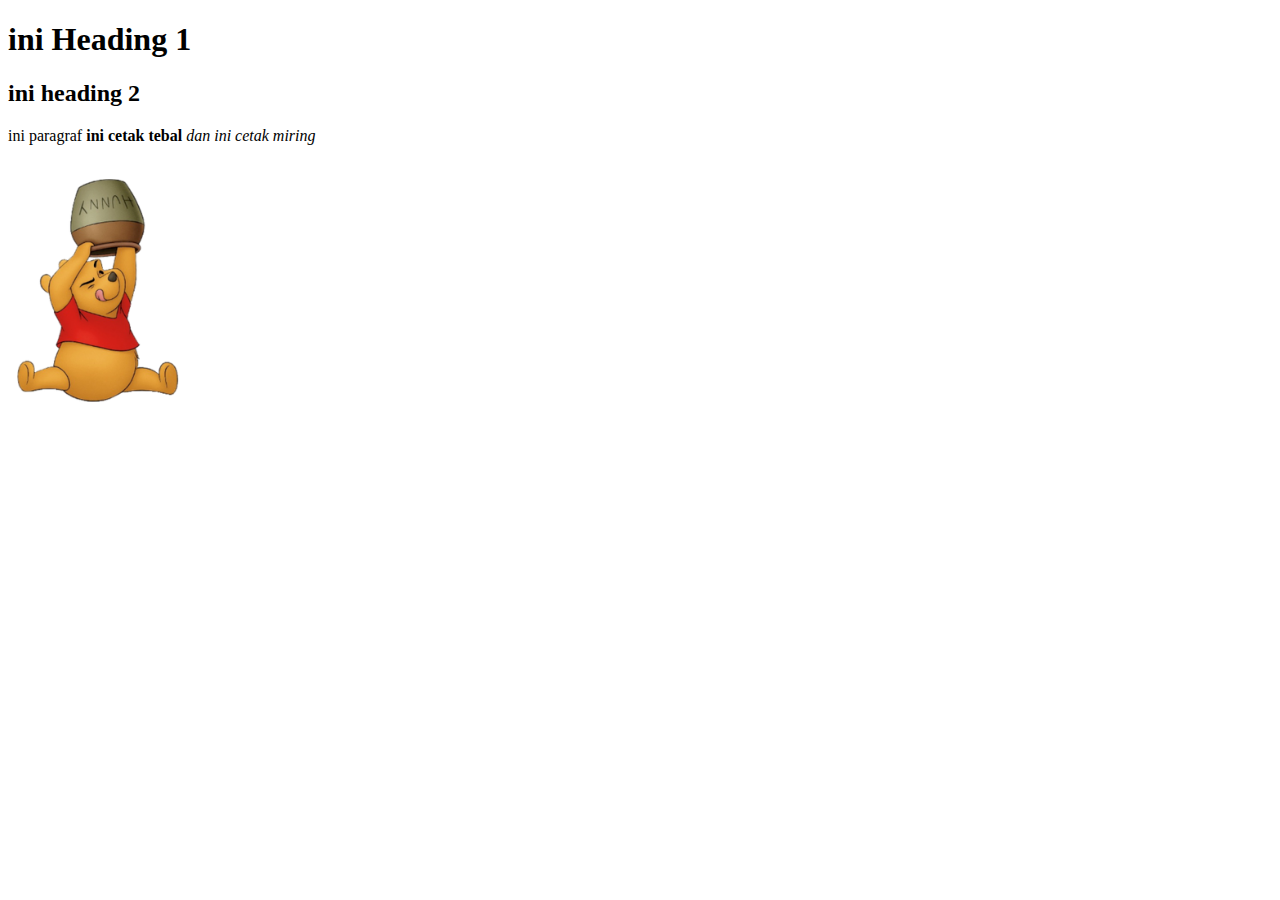
==== index.html @ f00617af "Add files via upload" ====
<!DOCTYPE html>
<html>
<head>
	<title>Hakaman Earlene</title>
</head>
<body>
	<h1>ini Heading 1</h1>
	<h2>ini heading 2</h2>
	<p>ini paragraf <strong>ini cetak tebal</strong> <em>dan ini cetak miring</em></p>

	<img src="img/mini.png" alt="Winnie The Pooh" width="180px" height="250px"
	
</body>
</html>
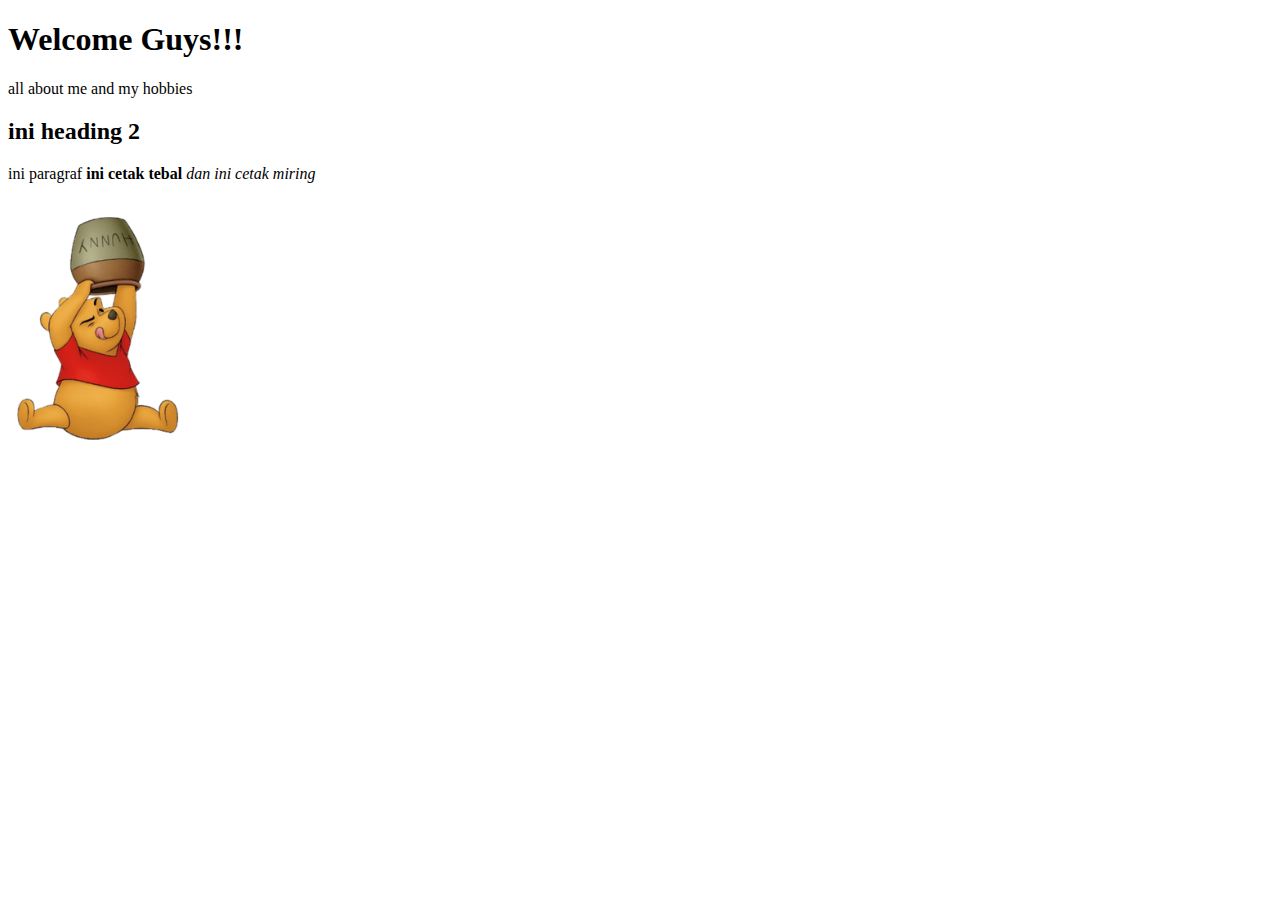
==== commit 25ed70e4: "Update index.html" ====
--- a/index.html
+++ b/index.html
@@ -1,14 +1,15 @@
 <!DOCTYPE html>
 <html>
 <head>
-	<title>Hakaman Earlene</title>
+	<title>Earlene's Page</title>
 </head>
 <body>
-	<h1>ini Heading 1</h1>
+	<h1>Welcome Guys!!!</h1>
+	<p>all about me and my hobbies</p>
 	<h2>ini heading 2</h2>
 	<p>ini paragraf <strong>ini cetak tebal</strong> <em>dan ini cetak miring</em></p>
 
 	<img src="img/mini.png" alt="Winnie The Pooh" width="180px" height="250px"
 	
 </body>
-</html>+</html>
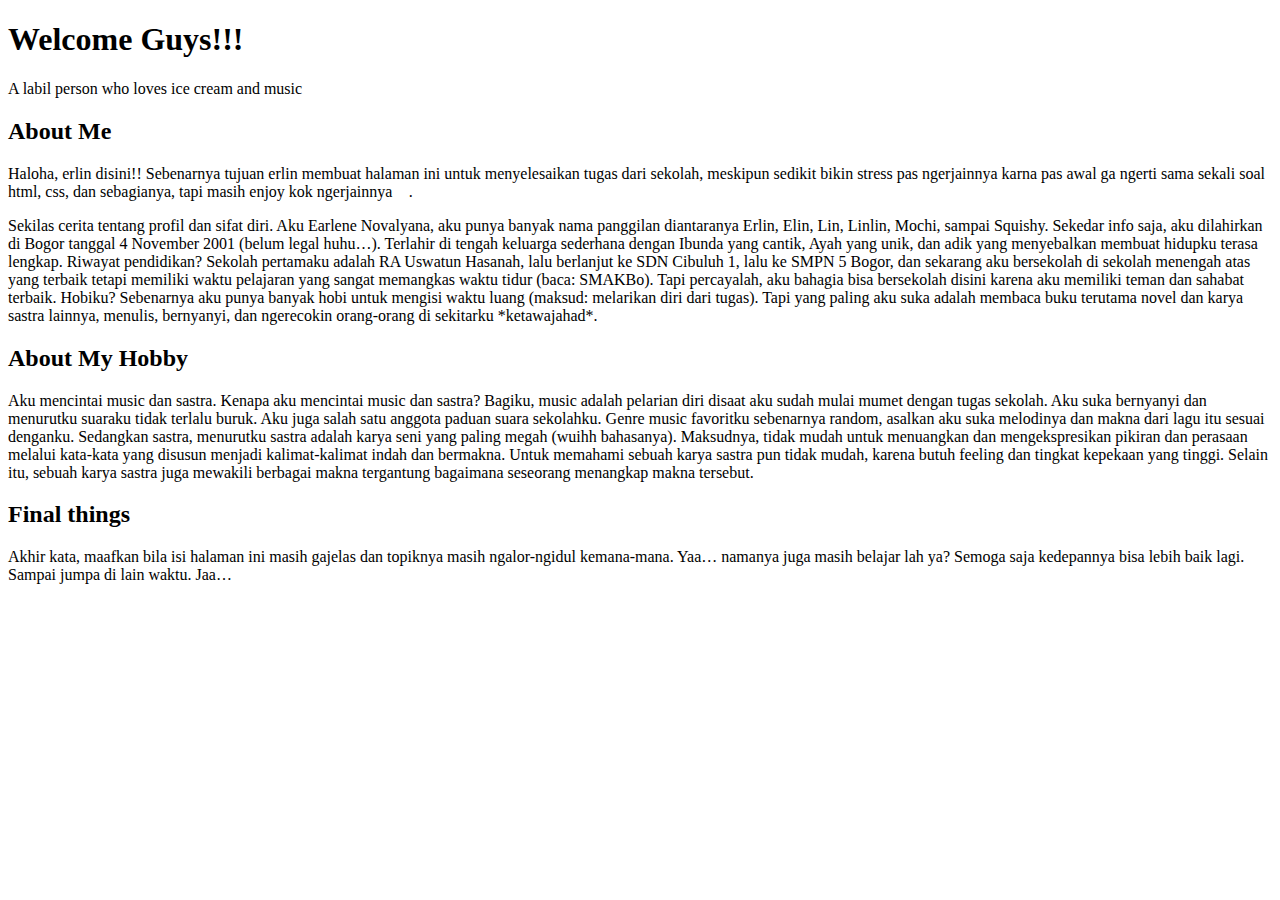
==== commit bfd7adf0: "Update index.html" ====
--- a/index.html
+++ b/index.html
@@ -5,11 +5,13 @@
 </head>
 <body>
 	<h1>Welcome Guys!!!</h1>
-	<p>all about me and my hobbies</p>
-	<h2>ini heading 2</h2>
-	<p>ini paragraf <strong>ini cetak tebal</strong> <em>dan ini cetak miring</em></p>
-
-	<img src="img/mini.png" alt="Winnie The Pooh" width="180px" height="250px"
-	
+	<p>A labil person who loves ice cream and music</p>
+	<h2>About Me</h2>
+	<p>Haloha, erlin disini!! Sebenarnya tujuan erlin membuat halaman ini untuk menyelesaikan tugas dari sekolah, meskipun sedikit bikin stress pas ngerjainnya karna pas awal ga ngerti sama sekali soal html, css, dan sebagianya, tapi masih enjoy kok ngerjainnya . </p>
+	<p>Sekilas cerita tentang profil dan sifat diri. Aku Earlene Novalyana, aku punya banyak nama panggilan diantaranya Erlin, Elin, Lin, Linlin, Mochi, sampai Squishy. Sekedar info saja, aku dilahirkan di Bogor tanggal 4 November 2001 (belum legal huhu…). Terlahir di tengah keluarga sederhana dengan Ibunda yang cantik, Ayah yang unik, dan adik yang menyebalkan membuat hidupku terasa lengkap. Riwayat pendidikan? Sekolah pertamaku adalah RA Uswatun Hasanah, lalu berlanjut ke SDN Cibuluh 1, lalu ke SMPN 5 Bogor, dan sekarang aku bersekolah di sekolah menengah atas yang terbaik tetapi memiliki waktu pelajaran yang sangat memangkas waktu tidur (baca: SMAKBo). Tapi percayalah, aku bahagia bisa bersekolah disini karena aku memiliki teman dan sahabat terbaik. Hobiku? Sebenarnya aku punya banyak hobi untuk mengisi waktu luang (maksud: melarikan diri dari tugas). Tapi  yang paling aku suka adalah membaca buku terutama novel dan karya sastra lainnya, menulis, bernyanyi, dan ngerecokin orang-orang di sekitarku *ketawajahad*.</p>
+	<h2>About My Hobby</h2>
+	<p>Aku mencintai music dan sastra. Kenapa aku mencintai music dan sastra? Bagiku, music adalah pelarian diri disaat aku sudah mulai mumet dengan tugas sekolah. Aku suka bernyanyi dan menurutku suaraku tidak  terlalu buruk. Aku juga salah satu anggota paduan suara sekolahku. Genre music favoritku sebenarnya random, asalkan aku suka melodinya dan makna dari lagu itu sesuai denganku. Sedangkan sastra, menurutku sastra adalah karya seni yang paling megah (wuihh bahasanya). Maksudnya, tidak mudah untuk menuangkan dan mengekspresikan pikiran dan perasaan melalui kata-kata yang disusun menjadi kalimat-kalimat indah dan bermakna. Untuk memahami sebuah karya sastra pun tidak mudah, karena butuh feeling dan tingkat kepekaan yang tinggi. Selain itu, sebuah karya sastra juga mewakili berbagai makna tergantung bagaimana seseorang menangkap makna tersebut.</p>
+	<h2>Final things</h2>
+	<p>Akhir kata, maafkan bila isi halaman ini masih gajelas dan topiknya masih ngalor-ngidul kemana-mana. Yaa… namanya juga masih belajar lah ya? Semoga saja kedepannya bisa lebih baik lagi. Sampai jumpa di lain waktu. Jaa… </p>
 </body>
 </html>
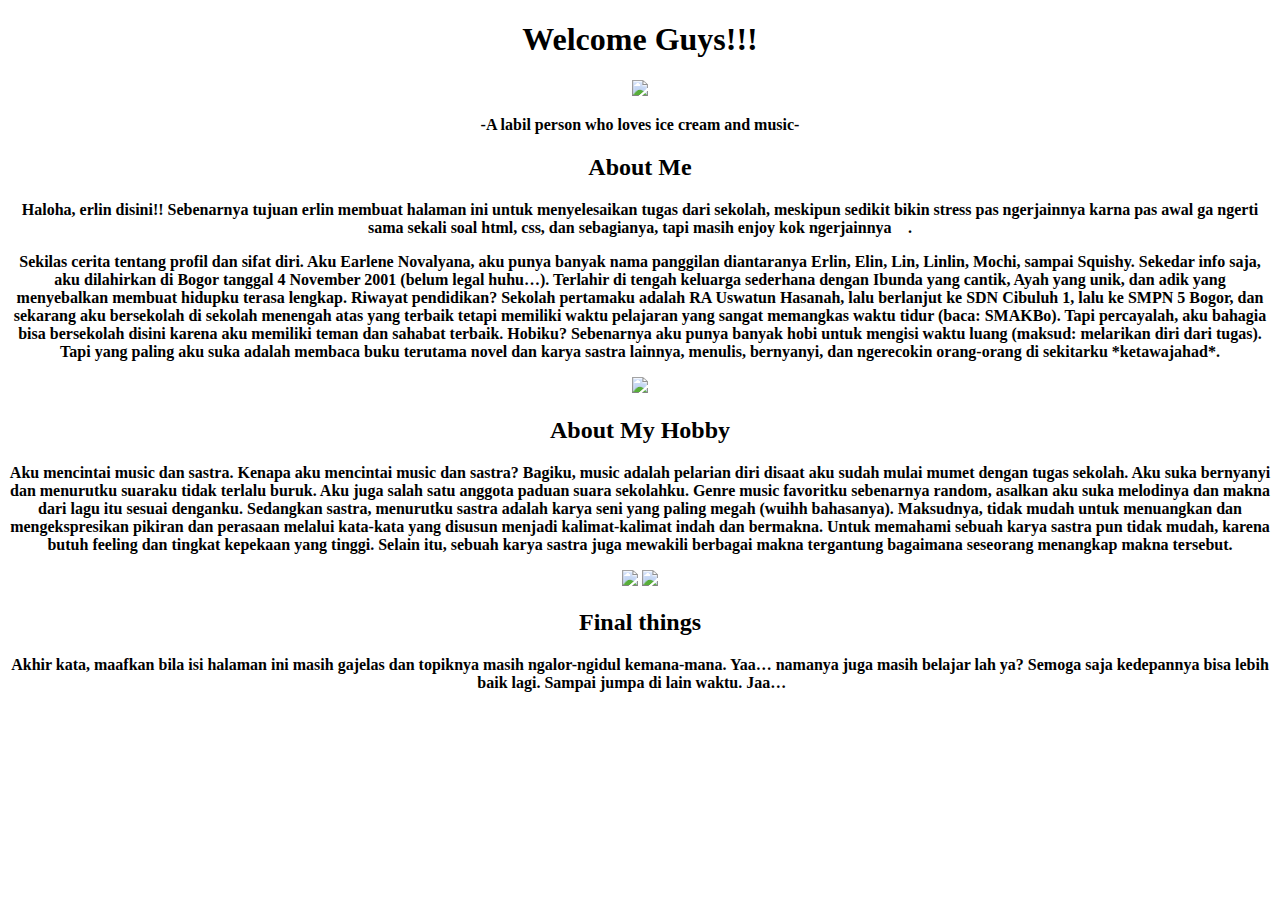
==== commit d0c4a457: "Update index.html" ====
--- a/index.html
+++ b/index.html
@@ -2,16 +2,20 @@
 <html>
 <head>
 	<title>Earlene's Page</title>
+	
+	<link href="erlin.css" type="text/css" rel="stylesheet">
+
 </head>
 <body>
-	<h1>Welcome Guys!!!</h1>
-	<p>A labil person who loves ice cream and music</p>
+	<strong><center>
+	<h1>Welcome Guys!!!</h1><img src="ma love.png" width="300px">
+	<p>-A labil person who loves ice cream and music-</p>
 	<h2>About Me</h2>
-	<p>Haloha, erlin disini!! Sebenarnya tujuan erlin membuat halaman ini untuk menyelesaikan tugas dari sekolah, meskipun sedikit bikin stress pas ngerjainnya karna pas awal ga ngerti sama sekali soal html, css, dan sebagianya, tapi masih enjoy kok ngerjainnya . </p>
-	<p>Sekilas cerita tentang profil dan sifat diri. Aku Earlene Novalyana, aku punya banyak nama panggilan diantaranya Erlin, Elin, Lin, Linlin, Mochi, sampai Squishy. Sekedar info saja, aku dilahirkan di Bogor tanggal 4 November 2001 (belum legal huhu…). Terlahir di tengah keluarga sederhana dengan Ibunda yang cantik, Ayah yang unik, dan adik yang menyebalkan membuat hidupku terasa lengkap. Riwayat pendidikan? Sekolah pertamaku adalah RA Uswatun Hasanah, lalu berlanjut ke SDN Cibuluh 1, lalu ke SMPN 5 Bogor, dan sekarang aku bersekolah di sekolah menengah atas yang terbaik tetapi memiliki waktu pelajaran yang sangat memangkas waktu tidur (baca: SMAKBo). Tapi percayalah, aku bahagia bisa bersekolah disini karena aku memiliki teman dan sahabat terbaik. Hobiku? Sebenarnya aku punya banyak hobi untuk mengisi waktu luang (maksud: melarikan diri dari tugas). Tapi  yang paling aku suka adalah membaca buku terutama novel dan karya sastra lainnya, menulis, bernyanyi, dan ngerecokin orang-orang di sekitarku *ketawajahad*.</p>
-	<h2>About My Hobby</h2>
-	<p>Aku mencintai music dan sastra. Kenapa aku mencintai music dan sastra? Bagiku, music adalah pelarian diri disaat aku sudah mulai mumet dengan tugas sekolah. Aku suka bernyanyi dan menurutku suaraku tidak  terlalu buruk. Aku juga salah satu anggota paduan suara sekolahku. Genre music favoritku sebenarnya random, asalkan aku suka melodinya dan makna dari lagu itu sesuai denganku. Sedangkan sastra, menurutku sastra adalah karya seni yang paling megah (wuihh bahasanya). Maksudnya, tidak mudah untuk menuangkan dan mengekspresikan pikiran dan perasaan melalui kata-kata yang disusun menjadi kalimat-kalimat indah dan bermakna. Untuk memahami sebuah karya sastra pun tidak mudah, karena butuh feeling dan tingkat kepekaan yang tinggi. Selain itu, sebuah karya sastra juga mewakili berbagai makna tergantung bagaimana seseorang menangkap makna tersebut.</p>
+	<div><p>Haloha, erlin disini!! Sebenarnya tujuan erlin membuat halaman ini untuk menyelesaikan tugas dari sekolah, meskipun sedikit bikin stress pas ngerjainnya karna pas awal ga ngerti sama sekali soal html, css, dan sebagianya, tapi masih enjoy kok ngerjainnya . </p>
+	<p>Sekilas cerita tentang profil dan sifat diri. Aku Earlene Novalyana, aku punya banyak nama panggilan diantaranya Erlin, Elin, Lin, Linlin, Mochi, sampai Squishy. Sekedar info saja, aku dilahirkan di Bogor tanggal 4 November 2001 (belum legal huhu…). Terlahir di tengah keluarga sederhana dengan Ibunda yang cantik, Ayah yang unik, dan adik yang menyebalkan membuat hidupku terasa lengkap. Riwayat pendidikan? Sekolah pertamaku adalah RA Uswatun Hasanah, lalu berlanjut ke SDN Cibuluh 1, lalu ke SMPN 5 Bogor, dan sekarang aku bersekolah di sekolah menengah atas yang terbaik tetapi memiliki waktu pelajaran yang sangat memangkas waktu tidur (baca: SMAKBo). Tapi percayalah, aku bahagia bisa bersekolah disini karena aku memiliki teman dan sahabat terbaik. Hobiku? Sebenarnya aku punya banyak hobi untuk mengisi waktu luang (maksud: melarikan diri dari tugas). Tapi  yang paling aku suka adalah membaca buku terutama novel dan karya sastra lainnya, menulis, bernyanyi, dan ngerecokin orang-orang di sekitarku *ketawajahad*.</p><img src="P_20170519_093358.jpg" width="500px"></div>
+	<div><h2>About My Hobby</h2>
+	<p>Aku mencintai music dan sastra. Kenapa aku mencintai music dan sastra? Bagiku, music adalah pelarian diri disaat aku sudah mulai mumet dengan tugas sekolah. Aku suka bernyanyi dan menurutku suaraku tidak  terlalu buruk. Aku juga salah satu anggota paduan suara sekolahku. Genre music favoritku sebenarnya random, asalkan aku suka melodinya dan makna dari lagu itu sesuai denganku. Sedangkan sastra, menurutku sastra adalah karya seni yang paling megah (wuihh bahasanya). Maksudnya, tidak mudah untuk menuangkan dan mengekspresikan pikiran dan perasaan melalui kata-kata yang disusun menjadi kalimat-kalimat indah dan bermakna. Untuk memahami sebuah karya sastra pun tidak mudah, karena butuh feeling dan tingkat kepekaan yang tinggi. Selain itu, sebuah karya sastra juga mewakili berbagai makna tergantung bagaimana seseorang menangkap makna tersebut.</p><img src="ReadingMultipleBooks-flat600.jpg" width="250px">	<img src="music.jpg" width="250px">
 	<h2>Final things</h2>
-	<p>Akhir kata, maafkan bila isi halaman ini masih gajelas dan topiknya masih ngalor-ngidul kemana-mana. Yaa… namanya juga masih belajar lah ya? Semoga saja kedepannya bisa lebih baik lagi. Sampai jumpa di lain waktu. Jaa… </p>
+	<p>Akhir kata, maafkan bila isi halaman ini masih gajelas dan topiknya masih ngalor-ngidul kemana-mana. Yaa… namanya juga masih belajar lah ya? Semoga saja kedepannya bisa lebih baik lagi. Sampai jumpa di lain waktu. Jaa… </p></div></center></strong>
 </body>
 </html>
